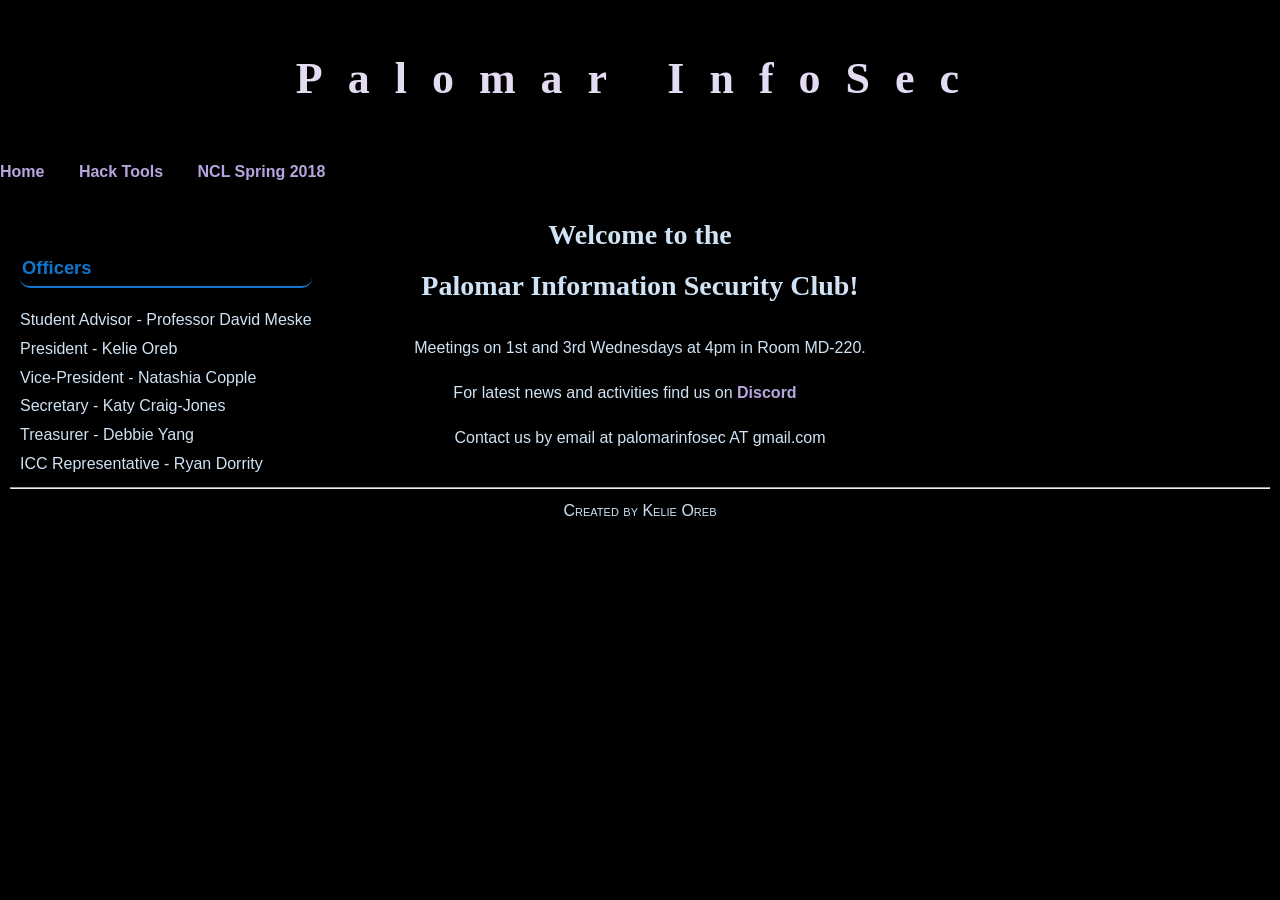
==== index.html @ 4712038b "First Website Upload" ====
<!DOCTYPE html>
<html lang="en">

<head>
<title>Palomar Information Security Club</title>
<link rel="stylesheet" href="external.css">
<meta charset="utf-8">
<meta name="viewport" content="width=device-width, initial-scale=1.0">
</head>

<body>
<div id="wrapper">
	<header>
	  <h1>Palomar InfoSec</h1>
	</header>
	
	<nav>
		<a href="index.html">Home</a> 
		<a href="tools.html">Hack Tools</a> 
		<a href="nclSpr2018.html">NCL Spring 2018</a>
	</nav>
	
	
	
	<main>
			<div class="sidebar">
			<h3>Officers</h3>
			Student Advisor - Professor David Meske<br>
			President - Kelie Oreb<br>
			Vice-President - Natashia Copple<br>
			Secretary - Katy Craig-Jones<br>
			Treasurer - Debbie Yang<br>
			ICC Representative - Ryan Dorrity
			</div>
			
		<h2>Welcome to the<br> Palomar Information Security Club!</h2>
			<p>Meetings on 1st and 3rd Wednesdays at 4pm in Room MD-220.</p>
			
			<p>For latest news and activities find us on <a href="https://discord.gg/BPTcKqK">Discord</a></p>
			
			
			
			<p>Contact us by email at palomarinfosec AT gmail.com</p>
	</main>
	
	<footer><hr>
		Created by Kelie Oreb<br>
	</footer>
</div>
</body>
</html>
---- external.css ----
body { 
	font: 100% georgia, sans-serif;
	line-height: 1.8;
	color: #cfe3f5; 
	background: black;  
	height: 100%;
	width: 100%;
	margin: 0; 
	padding: 0;
	}
	
header {
	background-image: url("headerArt-compressor.jpg");
	background-repeat: repeat-x;
	background-position: left;
	background-size: contain;
	border-radius: 10px;
	height: 100%;
	padding: 10px;
	
}

aside{
	float: right;
}

h1{
	text-align: center;
	font-family: Georgia, "Times New Roman", serif;
	font-weight: bold;
	font-size: 2.75em;	
	letter-spacing: 25px;
	text-shadow: 5px 5px black;
	color: #e2dbf2;
	
}

h2{
	text-align: center;
	font-family: Georgia, "Times New Roman", serif;
	font-weight: bold;
	font-size: 1.75em;	
}

h3{
	font-weight: bold;
	font-size: 1.15em;
	color: #1076cd;
	border-bottom: 2px solid #1076cd;
	padding-bottom: 2px;
	border-radius: 10px;
	padding: 2px;
}

p{
	text-align: center;
}

.sidebar{
	float: right;
	display: block;
	padding: 20px;
	position: fixed;
}

dt{
	font-weight: bold;
	font-size: 1.15em;
	color: #1076cd;
	border-bottom: 2px solid #1076cd;
	padding-bottom: 2px;
	border-radius: 10px;
	padding: 2px;
	text-align: center;
}

dd {
	padding: 2px;
}

.column{
	float: left;
	width: 30%;
	padding: 10px;
	text-align: left;
}

.row:after{
	content: "";
	display: table;
	clear: both;
}
	
.image {
	border: 1px solid #221811;
	border-radius: 10px;
	margin: 0;
	padding: 2px;
	display: block;
	max-height: 100%;
	max-width: 100%;
	text-align: left;
}

footer {
	font-variant: small-caps;
	font-size: 1em;
	padding: 10px;
	text-align: center;
}

a:link, a:visited { 
	font-weight: bold; 
	font-size: 1em;
	text-decoration: none; 
	color: #B7A5DF;
	padding-right: 30px;
	}

a:hover, a:focus, a:active { 
	text-decoration: underline; 
	color: #9685BA;
	}
	  
#wrapper {
	width: 100%;
	margin-left: auto;
	margin-right: auto;
}
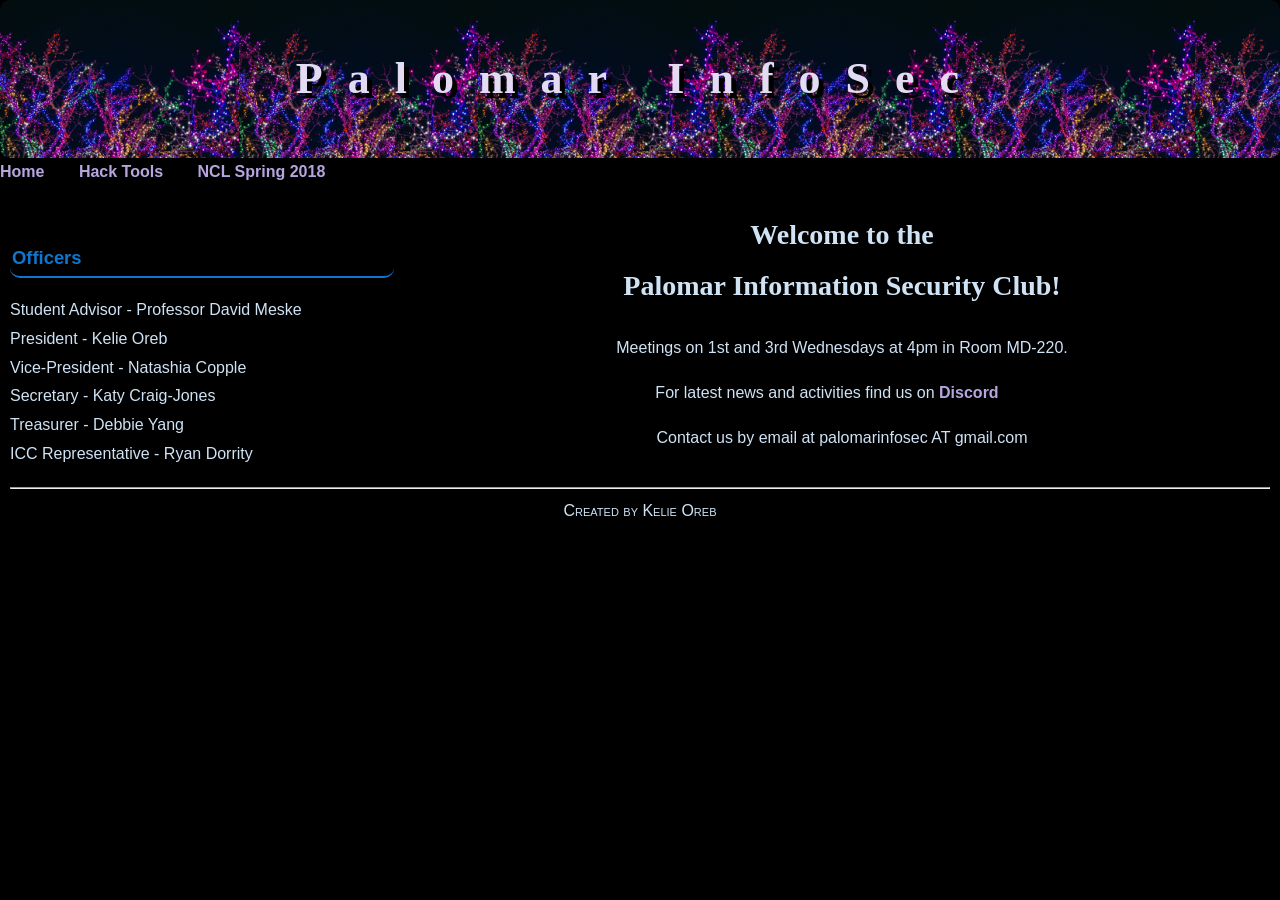
==== commit 3b4910c1: "Mobile fix" ====
--- a/index.html
+++ b/index.html
@@ -24,7 +24,7 @@
 	
 	
 	<main>
-			<div class="sidebar">
+			<div class="column">
 			<h3>Officers</h3>
 			Student Advisor - Professor David Meske<br>
 			President - Kelie Oreb<br>
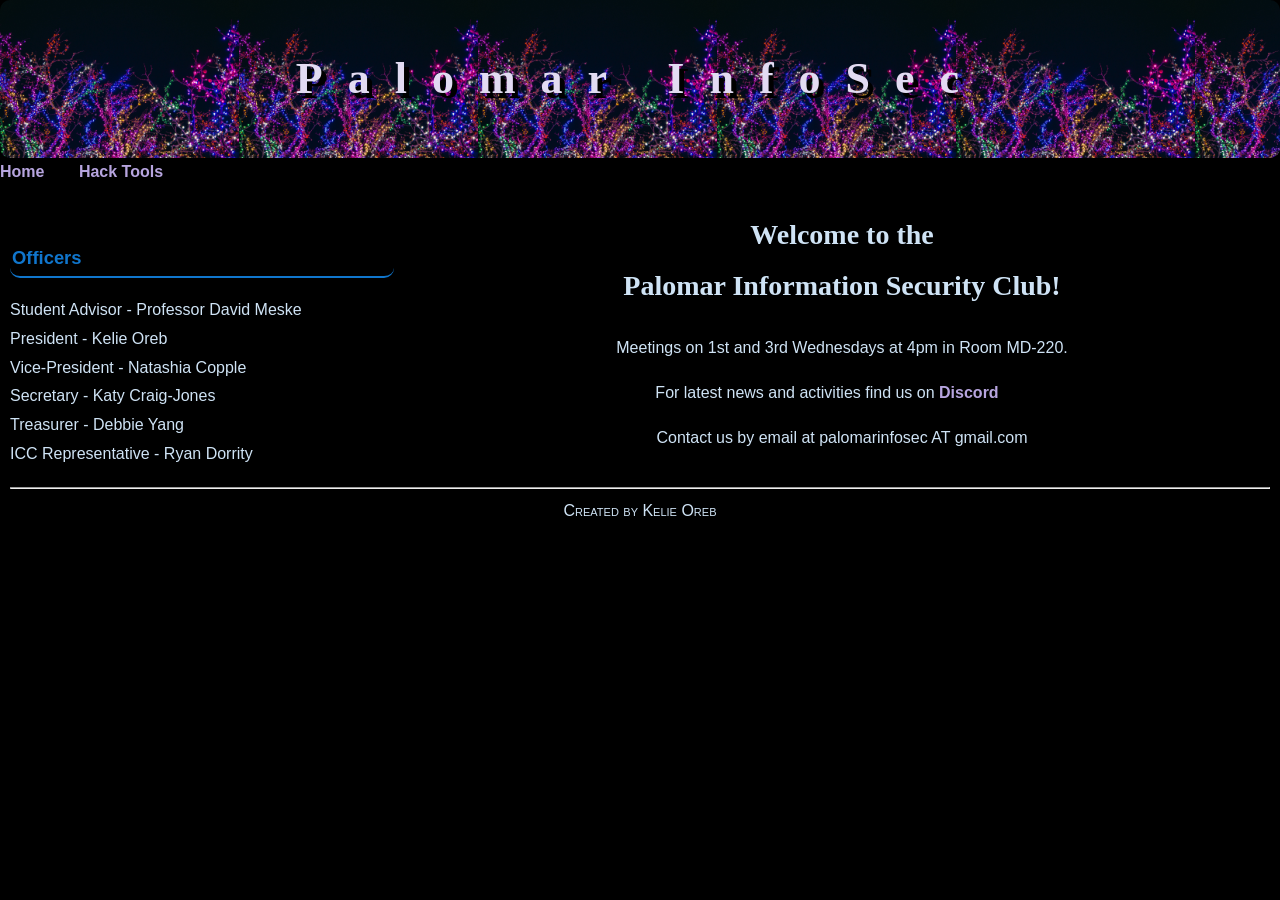
==== commit 6216f959: "removeNCLSpring2018" ====
--- a/index.html
+++ b/index.html
@@ -18,7 +18,7 @@
 	<nav>
 		<a href="index.html">Home</a> 
 		<a href="tools.html">Hack Tools</a> 
-		<a href="nclSpr2018.html">NCL Spring 2018</a>
+		
 	</nav>
 	
 	
